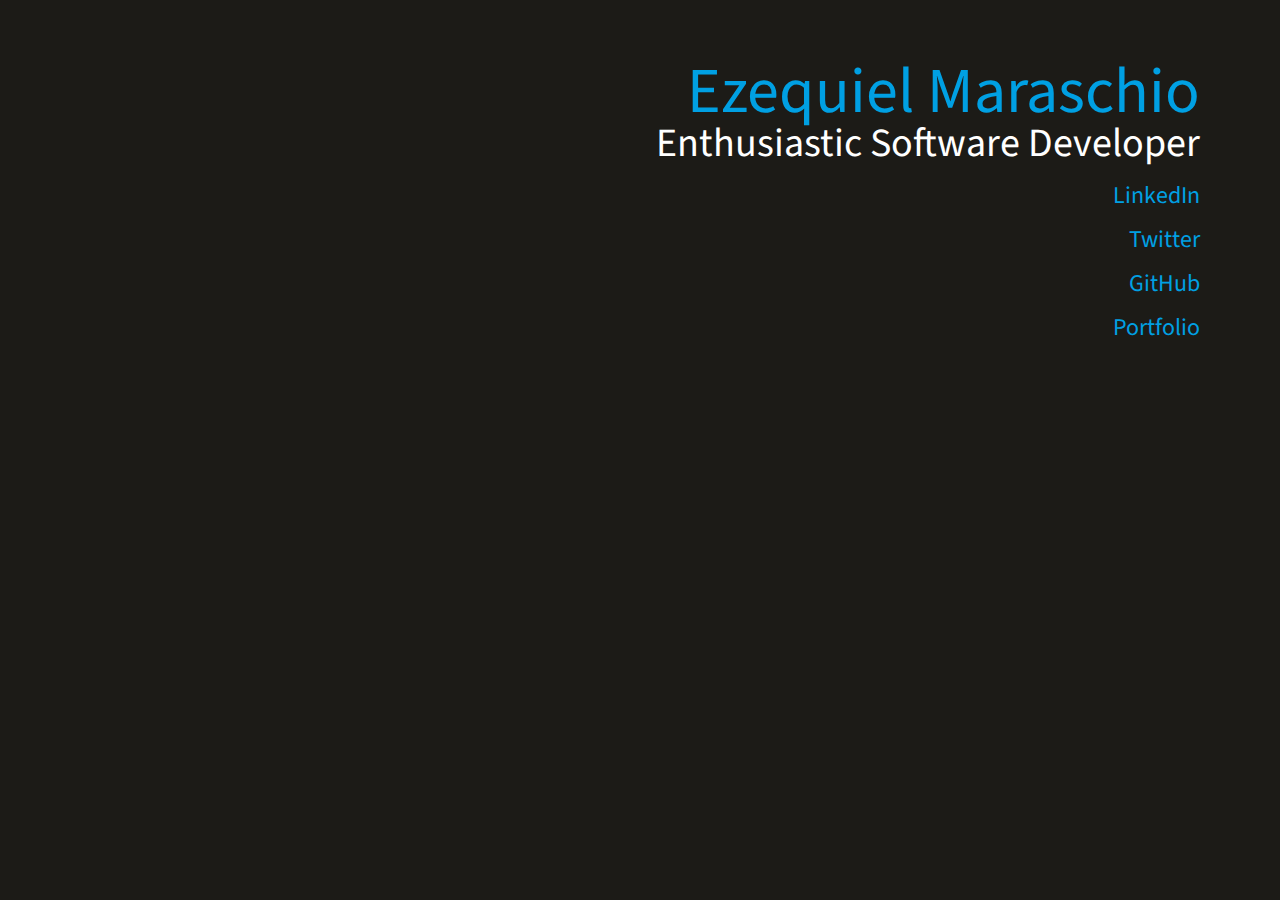
==== index.html @ cbc6b35d "Cleanup index" ====
<!DOCTYPE html>
<html>

<head>
    <title>Ezequiel Maraschio - Enthusiastic Software Developer</title>
    <meta http-equiv="Content-Type" content="text/html; charset=utf-8">
    <meta name="description" content="Ezequiel Maraschio - Enthusiastic Software Developer">
    <meta name="viewport" content="width=device-width, initial-scale=1">
    <meta name="robots" content="index,follow,noodp">
    <meta name="googlebot" content="index,follow">

    <link rel="shortcut icon" type="image/png" href="favicon.png" />
    <link rel="stylesheet" type="text/css" href="css/reset.css" />
    <link href="http://fonts.googleapis.com/css?family=Source+Sans+Pro" rel="stylesheet" type="text/css">
    <link rel="stylesheet" type="text/css" href="css/styles.css" />

    <script>
        console.log("_   /|\n\\'o.O'\n=(___)=\n   U\n\nHelloooooooo!.");
    </script>

    <script async src="https://www.googletagmanager.com/gtag/js?id=UA-12728257-5"></script>
    <script>
        window.dataLayer = window.dataLayer || [];

        function gtag() {
            dataLayer.push(arguments)
        };
        gtag('js', new Date());

        gtag('config', 'UA-12728257-5');
    </script>
</head>

<body>
    <div id="container">
        <div id="main">
            <h1 class="right"><a href="mailto:e@maraschio.com" target="_blank">Ezequiel Maraschio</a></h1>
            <h2 class="right">Enthusiastic Software Developer</h2>
        </div>
        <div id="content" class="right">
            <ul id="list">
                <li><a href="https://ar.linkedin.com/in/emaraschio" target="_blank">LinkedIn</a></li>
                <li><a href="https://twitter.com/emaraschio" target="_blank">Twitter</a></li>
                <li><a href="https://github.com/emaraschio" target="_blank">GitHub</a></li>
                <li><a href="http://maraschio.com/portfolio.html">Portfolio</a></li>
            </ul>
        </div>
    </div>
</body>

</html>
---- css/styles.css ----
body {
  font-style: normal;
  font-size: 100%;
  font-family: "Source Sans Pro", sans-serif, helvetica;
  background-color: #1C1B17;
}

#container {
  height: 240px;
  width: 620px;
  float: right;
  margin-top: 60px;
  margin-right: 80px;
  margin-bottom: 300px;
}

h1 {
  font-size: 4em;
  color: #00A0E3;
}

h2 {
  font-size: 2.5em;
  color: #FFFFFF;
}

#main h2 {
  margin-bottom: 20px;
}

.right {
  text-align: right;
}


#list li {
  font-size: 1.5em;
  margin-bottom: 20px;
}

a {
  color: #00A0E3;
}

a:hover {
  color: #FFFFFF;
}

#portfolio li p {
  font-size: 1.1em;
  color: #FFFFFF;
}

#portfolio li a {
  font-size: 1.5em;
}

#portfolio li {
  margin-top: 12px;
  margin-bottom: 24px;
}
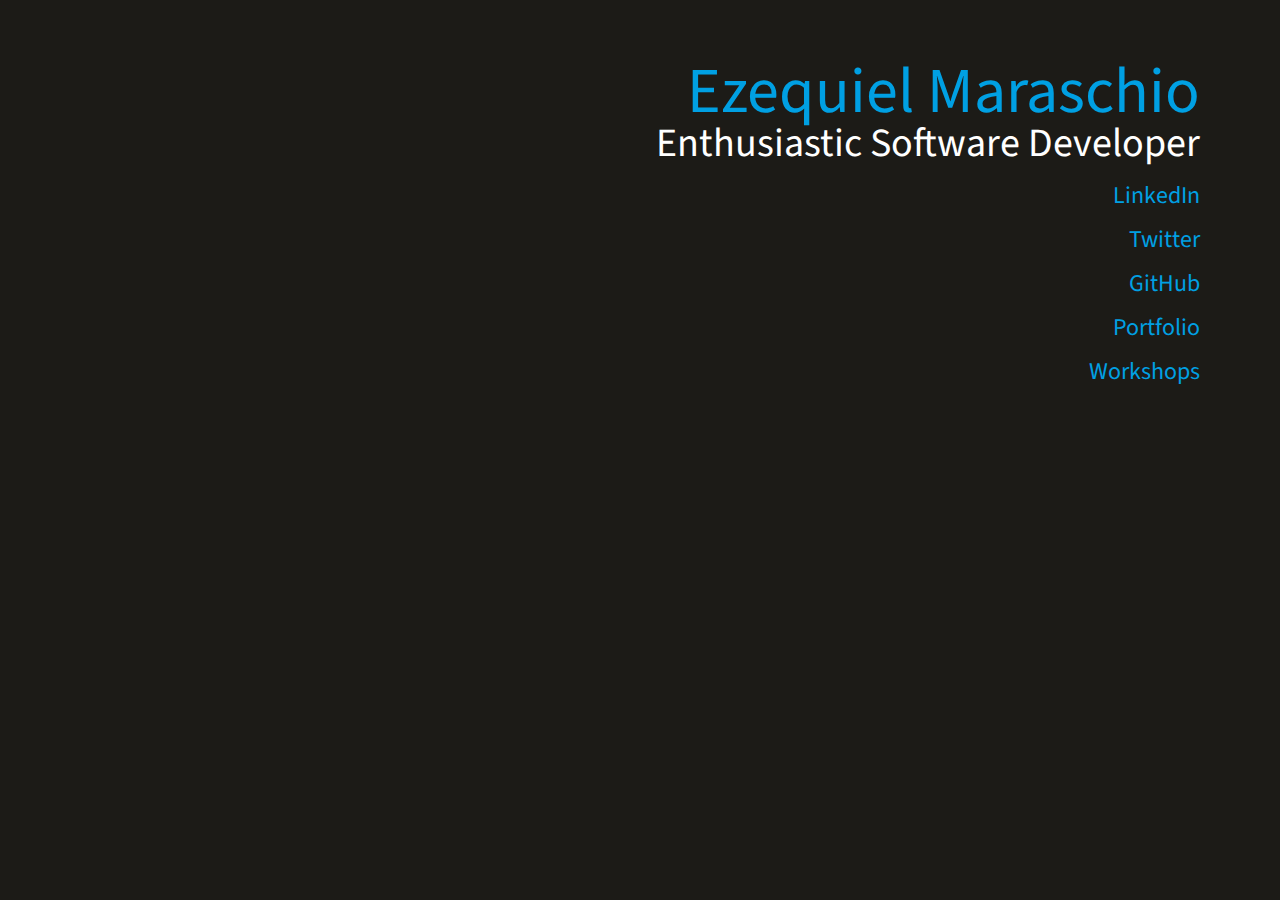
==== commit 7931b44e: "Add workshops to homepage" ====
--- a/index.html
+++ b/index.html
@@ -9,10 +9,10 @@
     <meta name="robots" content="index,follow,noodp">
     <meta name="googlebot" content="index,follow">
 
-    <link rel="shortcut icon" type="image/png" href="favicon.png" />
-    <link rel="stylesheet" type="text/css" href="css/reset.css" />
-    <link href="http://fonts.googleapis.com/css?family=Source+Sans+Pro" rel="stylesheet" type="text/css">
-    <link rel="stylesheet" type="text/css" href="css/styles.css" />
+    <link rel="shortcut icon" type="image/png" href="/favicon.png" />
+    <link rel="stylesheet" type="text/css" href="/css/reset.css" />
+    <link href="https://fonts.googleapis.com/css?family=Source+Sans+Pro" rel="stylesheet" type="text/css">
+    <link rel="stylesheet" type="text/css" href="/css/styles.css" />
 
     <script>
         console.log("_   /|\n\\'o.O'\n=(___)=\n   U\n\nHelloooooooo!.");
@@ -42,10 +42,11 @@
                 <li><a href="https://ar.linkedin.com/in/emaraschio" target="_blank">LinkedIn</a></li>
                 <li><a href="https://twitter.com/emaraschio" target="_blank">Twitter</a></li>
                 <li><a href="https://github.com/emaraschio" target="_blank">GitHub</a></li>
-                <li><a href="http://maraschio.com/portfolio.html">Portfolio</a></li>
+                <li><a href="/portfolio.html">Portfolio</a></li>
+                <li><a href="/workshops.html">Workshops</a></li>
             </ul>
         </div>
     </div>
 </body>
 
-</html>+</html>
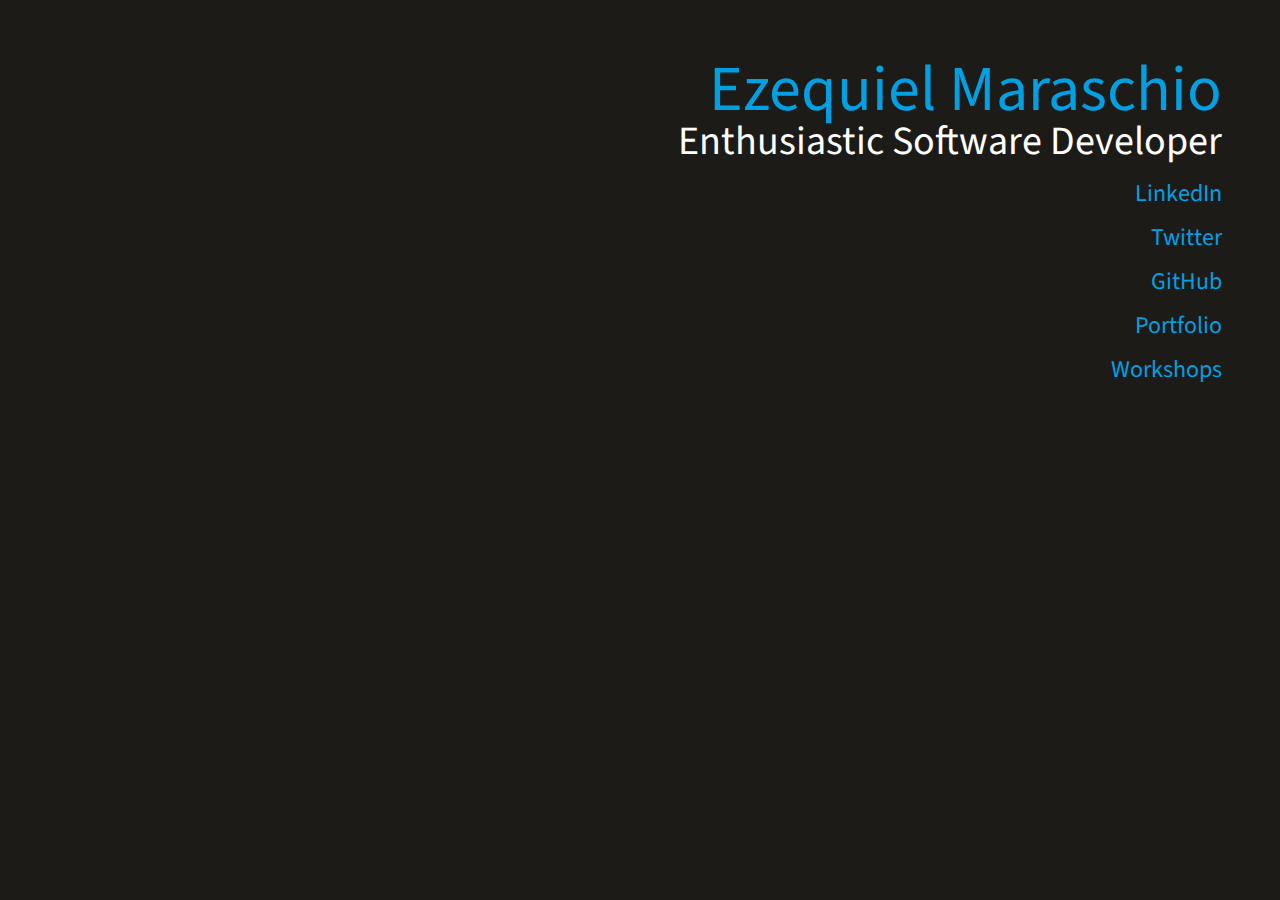
==== commit 81016b89: "Add responsive grid layout, small fixes" ====
--- a/index.html
+++ b/index.html
@@ -2,51 +2,50 @@
 <html>
 
 <head>
-    <title>Ezequiel Maraschio - Enthusiastic Software Developer</title>
-    <meta http-equiv="Content-Type" content="text/html; charset=utf-8">
-    <meta name="description" content="Ezequiel Maraschio - Enthusiastic Software Developer">
-    <meta name="viewport" content="width=device-width, initial-scale=1">
-    <meta name="robots" content="index,follow,noodp">
-    <meta name="googlebot" content="index,follow">
+  <title>Ezequiel Maraschio - Enthusiastic Software Developer</title>
+  <meta http-equiv="Content-Type" content="text/html; charset=utf-8">
+  <meta name="description" content="Ezequiel Maraschio - Enthusiastic Software Developer">
+  <meta name="viewport" content="width=device-width, initial-scale=1">
+  <meta name="robots" content="index,follow,noodp">
+  <meta name="googlebot" content="index,follow">
 
-    <link rel="shortcut icon" type="image/png" href="/favicon.png" />
-    <link rel="stylesheet" type="text/css" href="/css/reset.css" />
-    <link href="https://fonts.googleapis.com/css?family=Source+Sans+Pro" rel="stylesheet" type="text/css">
-    <link rel="stylesheet" type="text/css" href="/css/styles.css" />
+  <link rel="shortcut icon" type="image/png" href="/favicon.png" />
+  <link rel="stylesheet" type="text/css" href="/css/reset.css" />
+  <link href="https://fonts.googleapis.com/css?family=Source+Sans+Pro" rel="stylesheet" type="text/css">
+  <link rel="stylesheet" type="text/css" href="/css/styles.css" />
 
-    <script>
-        console.log("_   /|\n\\'o.O'\n=(___)=\n   U\n\nHelloooooooo!.");
-    </script>
+  <script>
+    console.log("_   /|\n\\'o.O'\n=(___)=\n   U\n\nHelloooooooo!.");
+  </script>
 
-    <script async src="https://www.googletagmanager.com/gtag/js?id=UA-12728257-5"></script>
-    <script>
-        window.dataLayer = window.dataLayer || [];
+  <script async src="https://www.googletagmanager.com/gtag/js?id=UA-12728257-5"></script>
+  <script>
+    window.dataLayer = window.dataLayer || [];
 
-        function gtag() {
-            dataLayer.push(arguments)
-        };
-        gtag('js', new Date());
+    function gtag() {
+      dataLayer.push(arguments)
+    };
+    gtag('js', new Date());
 
-        gtag('config', 'UA-12728257-5');
-    </script>
+    gtag('config', 'UA-12728257-5');
+  </script>
 </head>
 
 <body>
-    <div id="container">
-        <div id="main">
-            <h1 class="right"><a href="mailto:e@maraschio.com" target="_blank">Ezequiel Maraschio</a></h1>
-            <h2 class="right">Enthusiastic Software Developer</h2>
-        </div>
-        <div id="content" class="right">
-            <ul id="list">
-                <li><a href="https://ar.linkedin.com/in/emaraschio" target="_blank">LinkedIn</a></li>
-                <li><a href="https://twitter.com/emaraschio" target="_blank">Twitter</a></li>
-                <li><a href="https://github.com/emaraschio" target="_blank">GitHub</a></li>
-                <li><a href="/portfolio.html">Portfolio</a></li>
-                <li><a href="/workshops.html">Workshops</a></li>
-            </ul>
-        </div>
+  <div class="grid-container">
+    <div class="content">
+      <h1><a href="mailto:e@maraschio.com" target="_blank">Ezequiel Maraschio</a></h1>
+      <h2>Enthusiastic Software Developer</h2>
+      <ul>
+        <li><a href="https://ar.linkedin.com/in/emaraschio" target="_blank">LinkedIn</a></li>
+        <li><a href="https://twitter.com/emaraschio" target="_blank">Twitter</a></li>
+        <li><a href="https://github.com/emaraschio" target="_blank">GitHub</a></li>
+        <li><a href="/portfolio.html">Portfolio</a></li>
+        <li><a href="/workshops.html">Workshops</a></li>
+      </ul>
     </div>
+    <div class="spacer"></div>
+  </div>
 </body>
 
 </html>
--- a/css/styles.css
+++ b/css/styles.css
@@ -3,15 +3,6 @@
   font-size: 100%;
   font-family: "Source Sans Pro", sans-serif, helvetica;
   background-color: #1C1B17;
-}
-
-#container {
-  height: 240px;
-  width: 620px;
-  float: right;
-  margin-top: 60px;
-  margin-right: 80px;
-  margin-bottom: 300px;
 }
 
 h1 {
@@ -24,39 +15,76 @@
   color: #FFFFFF;
 }
 
-#main h2 {
-  margin-bottom: 20px;
-}
-
-.right {
-  text-align: right;
-}
-
-
-#list li {
-  font-size: 1.5em;
-  margin-bottom: 20px;
-}
-
 a {
   color: #00A0E3;
+  cursor: pointer;
 }
 
 a:hover {
   color: #FFFFFF;
 }
 
-#portfolio li p {
-  font-size: 1.1em;
+li p {
+  font-size: 1em;
   color: #FFFFFF;
 }
 
-#portfolio li a {
-  font-size: 1.5em;
+.workshops-title {
+  margin-bottom: 12px;
 }
 
-#portfolio li {
-  margin-top: 12px;
-  margin-bottom: 24px;
+.content h2 {
+  margin-bottom: 20px;
 }
 
+.content li {
+  font-size: 1.5em;
+  margin-bottom: 20px;
+}
+
+.grid-container {
+  display: grid;
+  grid-template-columns: .2fr 2fr;
+  grid-template-rows: 1fr;
+  grid-template-areas: "spacer content";
+}
+
+.content {
+  text-align: right;
+  margin-top: 5%;
+  margin-right: 5%;
+  grid-area: content;
+}
+
+.spacer {
+  grid-area: space;
+}
+
+@media only screen and (max-width: 767px) {
+  h1 {
+    font-size: 2.3em;
+  }
+
+  h2 {
+    font-size: 1.4em;
+  }
+
+  .content h2 {
+    margin-top: 8px;
+    margin-bottom: 12px;
+  }
+
+  .content li {
+    font-size: 1.1em;
+    margin-bottom: 10px;
+  }
+
+  li p {
+    font-size: .8em;
+    color: #FFFFFF;
+  }
+
+  li a {
+    font-size: 1em;
+  }
+}
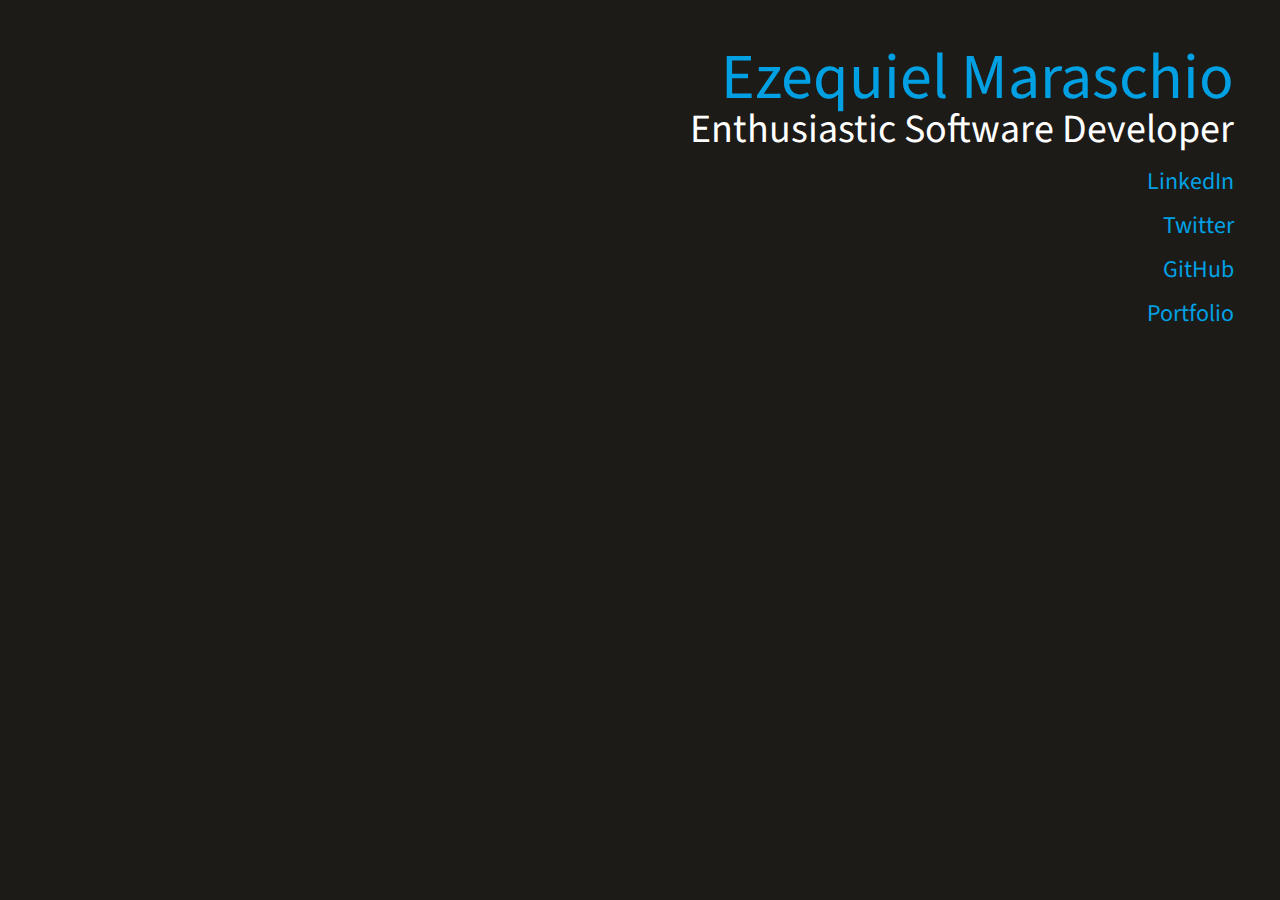
==== commit be5eb5c7: "Remove two columns, remove workshops link" ====
--- a/index.html
+++ b/index.html
@@ -41,10 +41,8 @@
         <li><a href="https://twitter.com/emaraschio" target="_blank">Twitter</a></li>
         <li><a href="https://github.com/emaraschio" target="_blank">GitHub</a></li>
         <li><a href="/portfolio.html">Portfolio</a></li>
-        <li><a href="/workshops.html">Workshops</a></li>
       </ul>
     </div>
-    <div class="spacer"></div>
   </div>
 </body>
 
--- a/css/styles.css
+++ b/css/styles.css
@@ -44,9 +44,6 @@
 
 .grid-container {
   display: grid;
-  grid-template-columns: .2fr 2fr;
-  grid-template-rows: 1fr;
-  grid-template-areas: "spacer content";
 }
 
 .content {
@@ -54,10 +51,6 @@
   margin-top: 5%;
   margin-right: 5%;
   grid-area: content;
-}
-
-.spacer {
-  grid-area: space;
 }
 
 @media only screen and (max-width: 767px) {
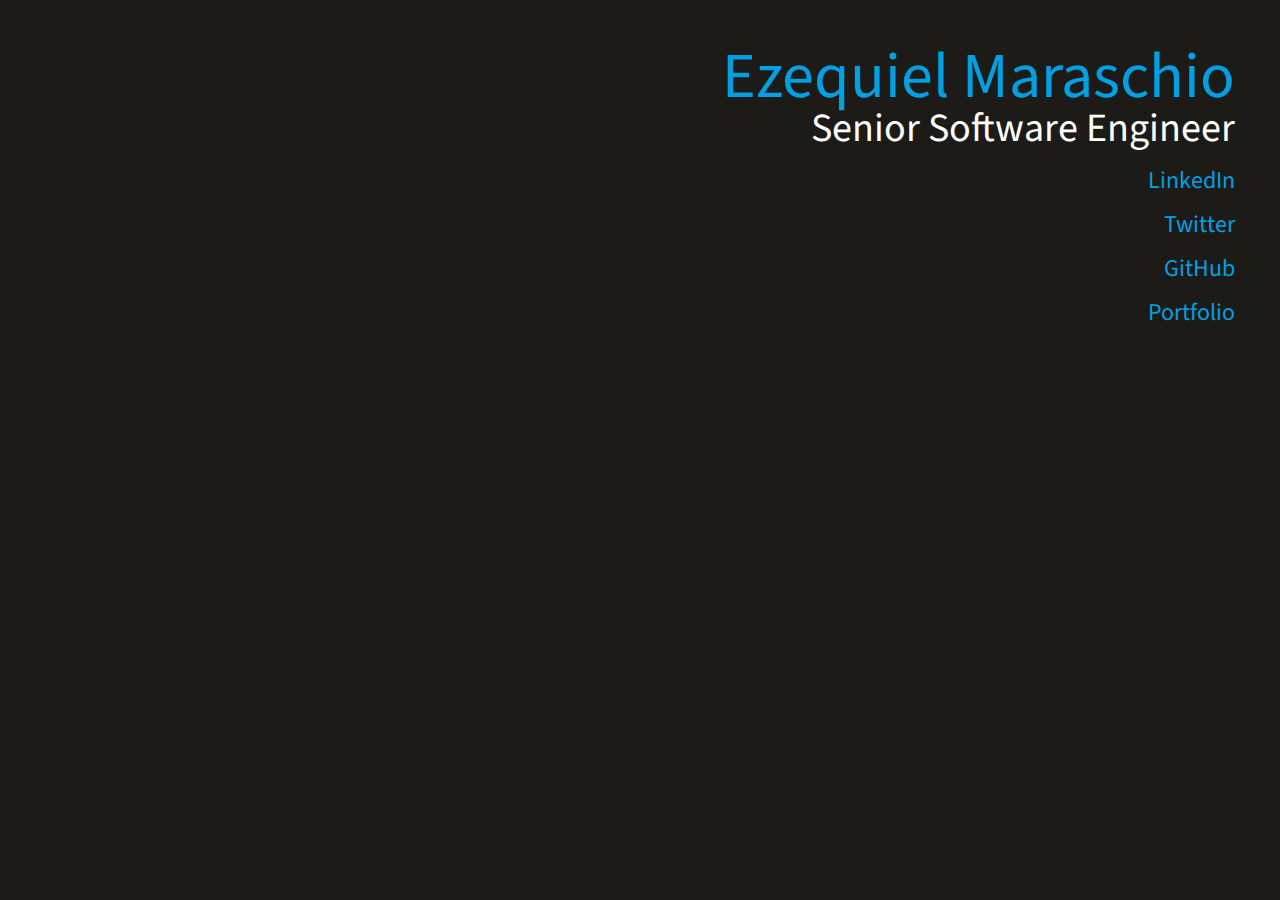
==== commit ab1ef1bb: "Update job title" ====
--- a/index.html
+++ b/index.html
@@ -2,9 +2,9 @@
 <html>
 
 <head>
-  <title>Ezequiel Maraschio - Enthusiastic Software Developer</title>
+  <title>Ezequiel Maraschio - Senior Software Engineer</title>
   <meta http-equiv="Content-Type" content="text/html; charset=utf-8">
-  <meta name="description" content="Ezequiel Maraschio - Enthusiastic Software Developer">
+  <meta name="description" content="Ezequiel Maraschio - Senior Software Engineer">
   <meta name="viewport" content="width=device-width, initial-scale=1">
   <meta name="robots" content="index,follow,noodp">
   <meta name="googlebot" content="index,follow">
@@ -13,6 +13,11 @@
   <link rel="stylesheet" type="text/css" href="/css/reset.css" />
   <link href="https://fonts.googleapis.com/css?family=Source+Sans+Pro" rel="stylesheet" type="text/css">
   <link rel="stylesheet" type="text/css" href="/css/styles.css" />
+
+  <meta property="og:title" content="Ezequiel Maraschio - Senior Software Engineer" />
+  <meta property="og:image" content="//maraschio.com/logo.jpg" />
+  <meta property="og:description" content="Ezequiel Maraschio - Senior Software Engineer" />
+  <meta property="og:url" content="//maraschio.com" />
 
   <script>
     console.log("_   /|\n\\'o.O'\n=(___)=\n   U\n\nHelloooooooo!.");
@@ -35,7 +40,7 @@
   <div class="grid-container">
     <div class="content">
       <h1><a href="mailto:e@maraschio.com" target="_blank">Ezequiel Maraschio</a></h1>
-      <h2>Enthusiastic Software Developer</h2>
+      <h2>Senior Software Engineer</h2>
       <ul>
         <li><a href="https://ar.linkedin.com/in/emaraschio" target="_blank">LinkedIn</a></li>
         <li><a href="https://twitter.com/emaraschio" target="_blank">Twitter</a></li>
